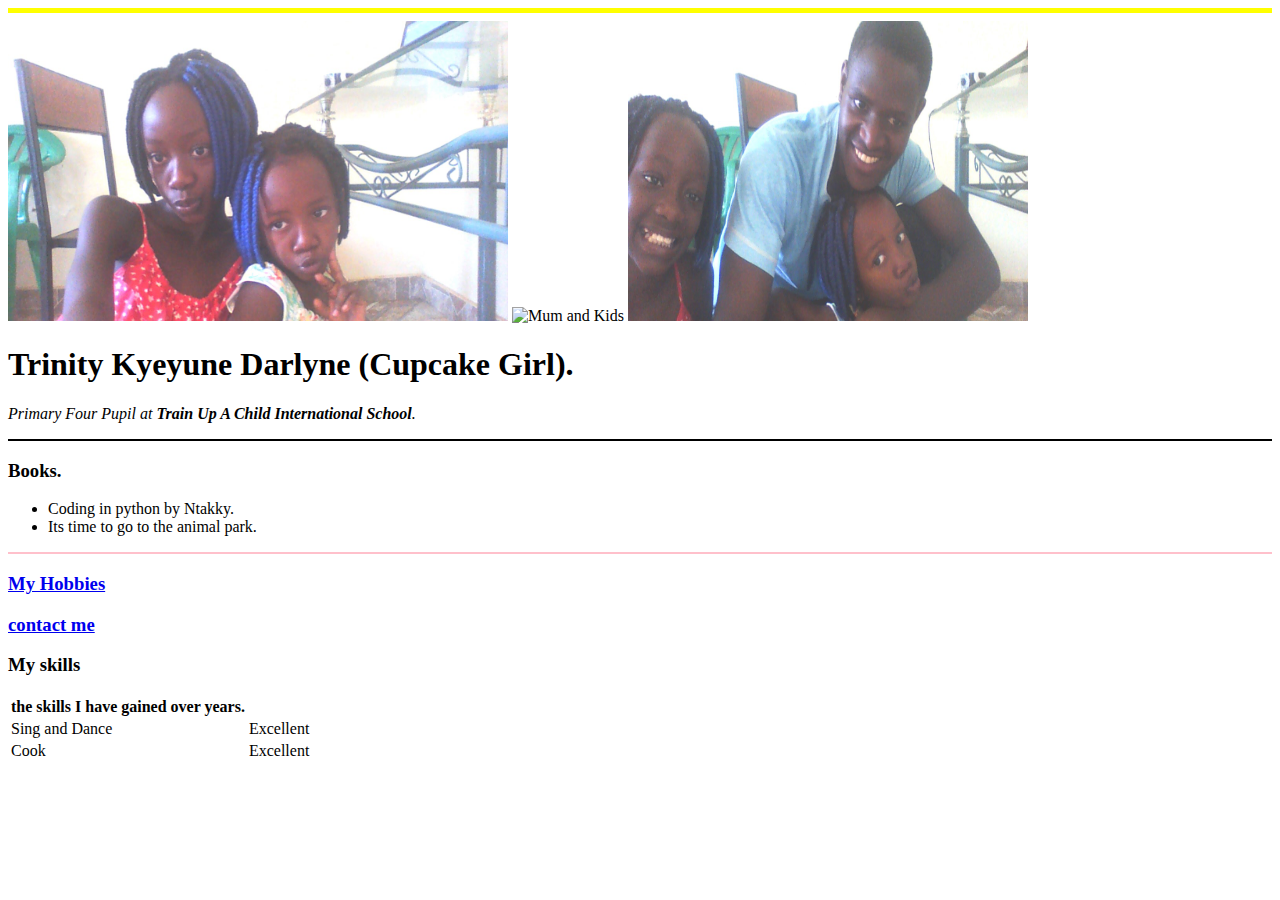
==== index.html @ 46a5df99 "Update index.html" ====
<!DOCTYPE html>
<html>
	<head>
		<meta charset ="utf-8">
		<title>Trinity's Personal Site</title>
	</head>
	<body>
	<hr color='yellow', size=5px>
		<img src="images/triii.jpg" width="500" height="300" alt="Trinity and Alicia">
		<img src="images/mum.JPG" width="400" height="300" alt="Mum and Kids">
	
		<img src="images/hn.jpg" width="400" height="300" alt="Teacher and the children">
		<h1>Trinity Kyeyune Darlyne (Cupcake Girl).</h1>
		<p><em>Primary Four Pupil at <strong>Train Up A Child International School</strong>.</em></p>
		<hr color='black', size="2px">
		<h3>Books.</h3>
		<ul>
			<li>Coding in python by Ntakky.</li>
			<li>Its time to go to the animal park.</li>
		</ul>
		<hr color='pink',size=2px>
		<h3><a href= "hobies.html">My Hobbies</a></h3>
		<h3><a href= "contact-me.html">contact me</a></h3>
		<h3>My skills</h3>
		<table>
			<thead>
				<tr>
					<th>the skills I have gained over years.</th>
				</tr>
			</thead>
			<tbody>
				<tr>
					<td>Sing and Dance</td><td>Excellent</td>
				</tr>
				<tr>
					<td>Cook</td><td>Excellent</td>
				</tr>
			</tbody>
			<tfoot>
				
			</tfoot>
		</table>
	</body>
</html>
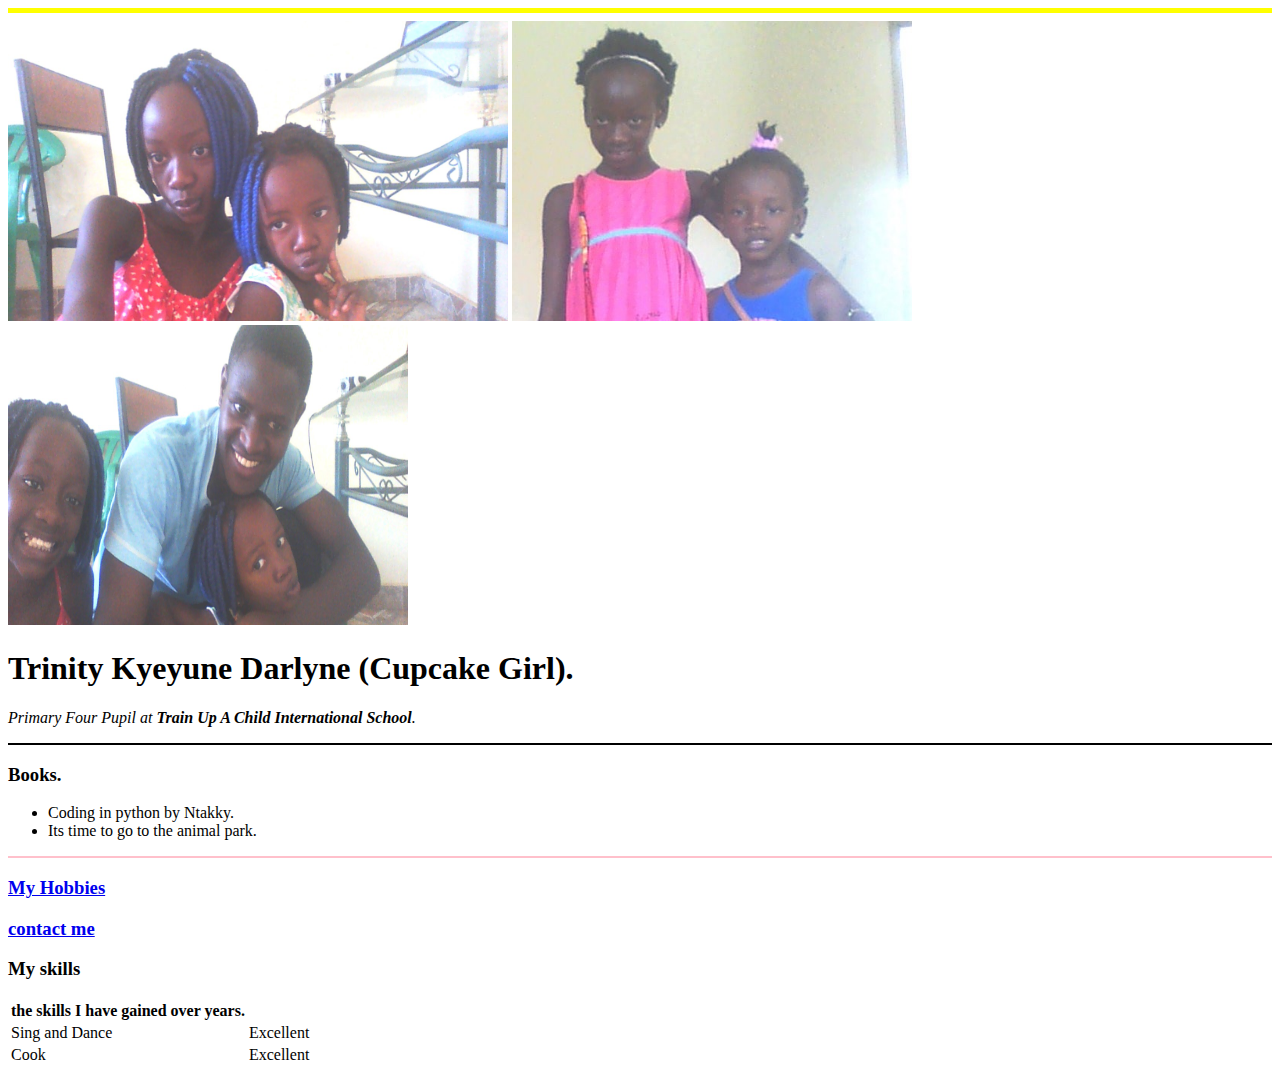
==== commit eb7a07ea: "Update index.html" ====
--- a/index.html
+++ b/index.html
@@ -7,7 +7,7 @@
 	<body>
 	<hr color='yellow', size=5px>
 		<img src="images/triii.jpg" width="500" height="300" alt="Trinity and Alicia">
-		<img src="images/mum.JPG" width="400" height="300" alt="Mum and Kids">
+		<img src="images/tt.jpg" width="400" height="300" alt="Mum and Kids">
 	
 		<img src="images/hn.jpg" width="400" height="300" alt="Teacher and the children">
 		<h1>Trinity Kyeyune Darlyne (Cupcake Girl).</h1>
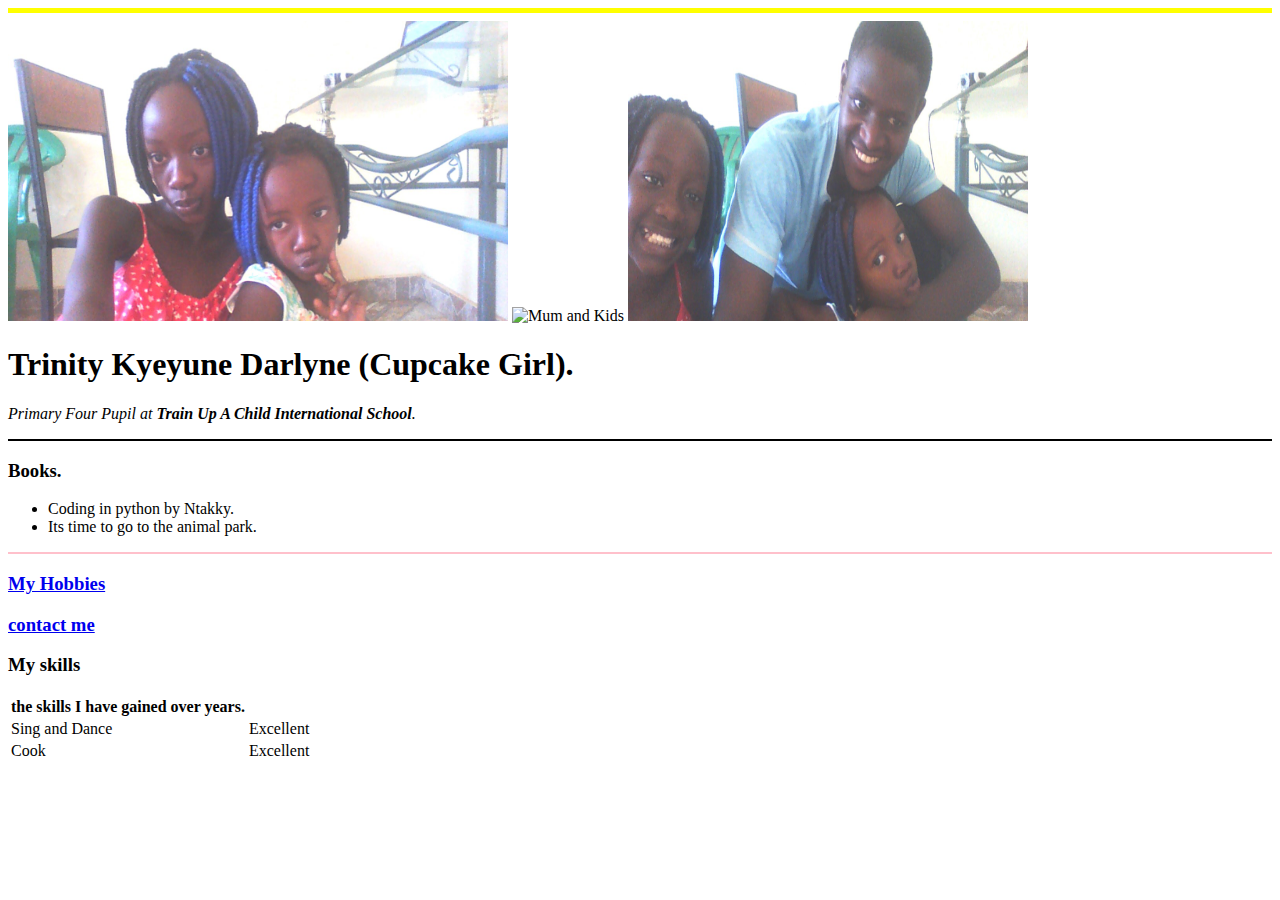
==== commit 93c59128: "Update index.html" ====
--- a/index.html
+++ b/index.html
@@ -7,7 +7,7 @@
 	<body>
 	<hr color='yellow', size=5px>
 		<img src="images/triii.jpg" width="500" height="300" alt="Trinity and Alicia">
-		<img src="images/tt.jpg" width="400" height="300" alt="Mum and Kids">
+		<img src="images/mum.jpg" width="400" height="300" alt="Mum and Kids">
 	
 		<img src="images/hn.jpg" width="400" height="300" alt="Teacher and the children">
 		<h1>Trinity Kyeyune Darlyne (Cupcake Girl).</h1>
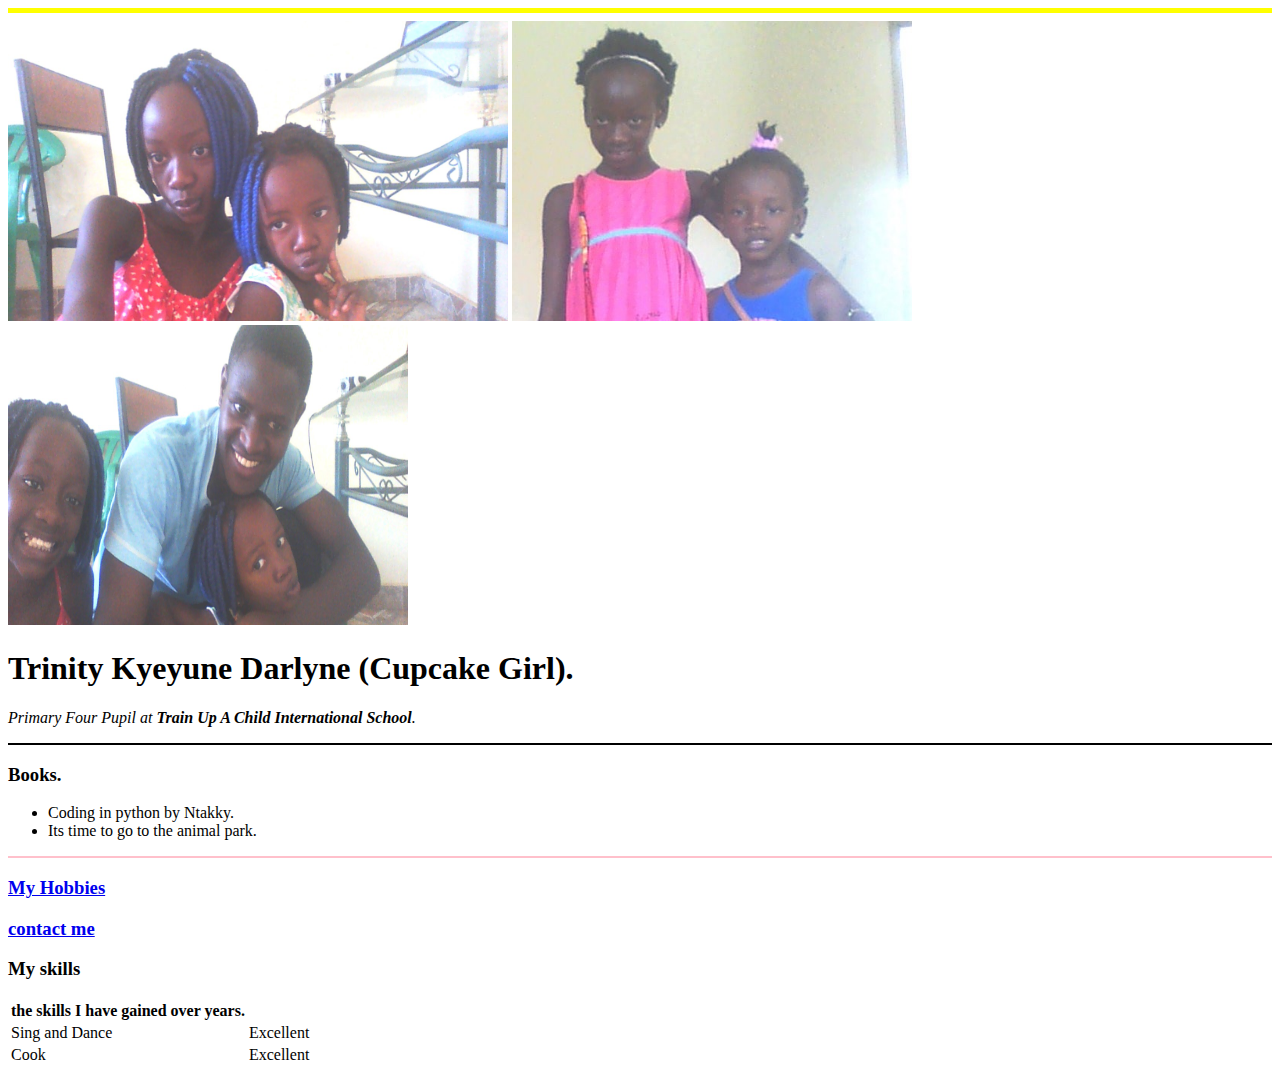
==== commit 584eb689: "Update index.html" ====
--- a/index.html
+++ b/index.html
@@ -7,7 +7,7 @@
 	<body>
 	<hr color='yellow', size=5px>
 		<img src="images/triii.jpg" width="500" height="300" alt="Trinity and Alicia">
-		<img src="images/mum.jpg" width="400" height="300" alt="Mum and Kids">
+		<img src="images/tt.jpg" width="400" height="300" alt="Mum and Kids">
 	
 		<img src="images/hn.jpg" width="400" height="300" alt="Teacher and the children">
 		<h1>Trinity Kyeyune Darlyne (Cupcake Girl).</h1>
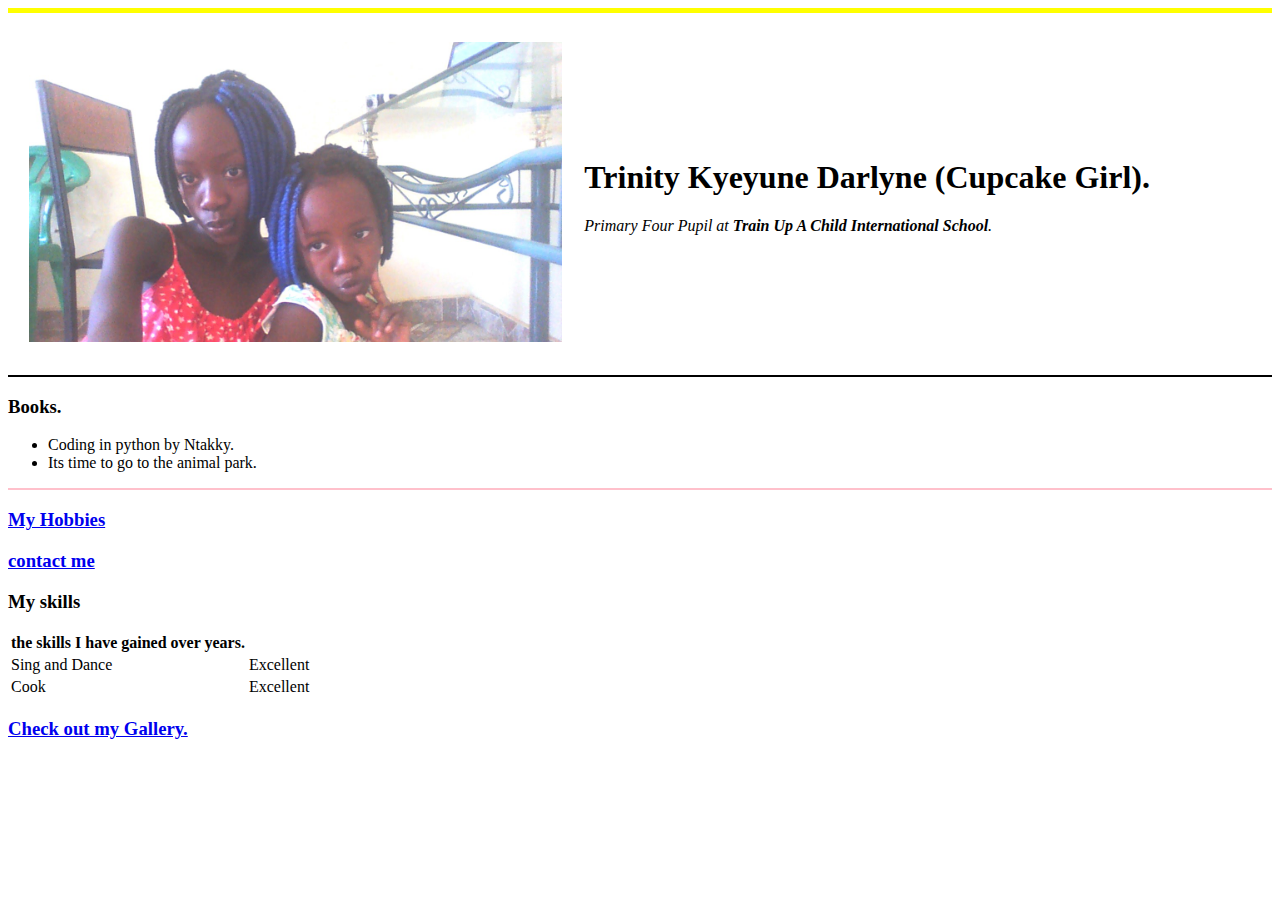
==== commit dd4c3b34: "Update index.html" ====
--- a/index.html
+++ b/index.html
@@ -3,15 +3,23 @@
 	<head>
 		<meta charset ="utf-8">
 		<title>Trinity's Personal Site</title>
+	<link rel="stylesheet" type="text/css" href="css/styles.css">	
 	</head>
-	<body>
+
+	<body >
 	<hr color='yellow', size=5px>
-		<img src="images/triii.jpg" width="500" height="300" alt="Trinity and Alicia">
-		<img src="images/tt.jpg" width="400" height="300" alt="Mum and Kids">
-	
-		<img src="images/hn.jpg" width="400" height="300" alt="Teacher and the children">
-		<h1>Trinity Kyeyune Darlyne (Cupcake Girl).</h1>
-		<p><em>Primary Four Pupil at <strong>Train Up A Child International School</strong>.</em></p>
+	<table cellspacing="20">
+		<tr>
+			<td><img src="images/triii.jpg" ="500" height="300" alt="Trinity and Alicia"></td>
+			<td><h1>Trinity Kyeyune Darlyne (Cupcake Girl).</h1>
+			<p><em>Primary Four Pupil at <strong>Train Up A Child International School</strong>.</em></p></td>
+		</tr> 	
+  
+	</table>
+		
+		
+		
+		
 		<hr color='black', size="2px">
 		<h3>Books.</h3>
 		<ul>
@@ -40,5 +48,8 @@
 				
 			</tfoot>
 		</table>
+
+		<h3><a href= "gallery.html">Check out my Gallery.</a></h3>
+
 	</body>
 </html>
